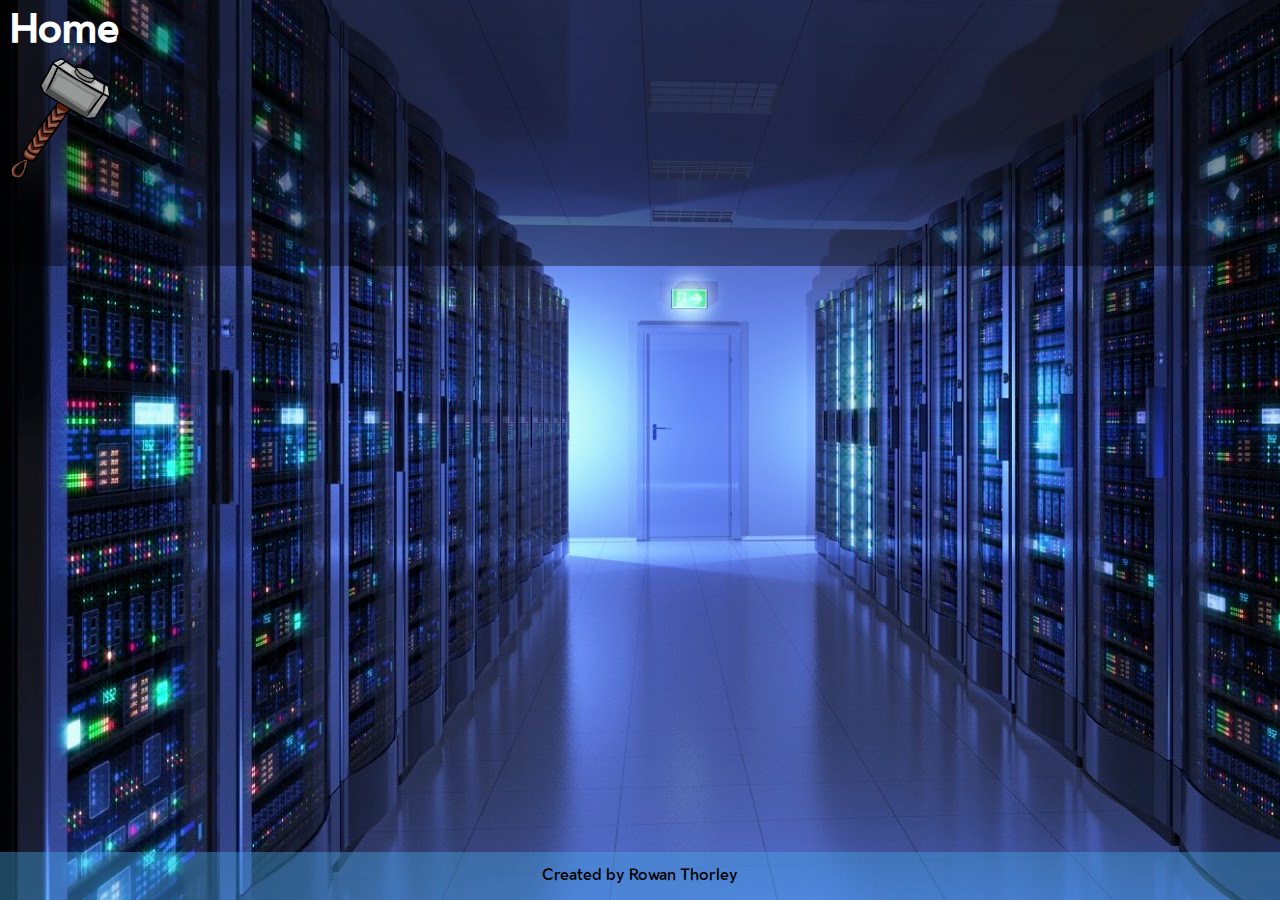
==== index.html @ d27b7b7f "Initial commit" ====
<!DOCTYPE html>
<html lang="en">
<head>
	<meta charset="utf-8">
	<meta name="author" content="Rowan"/>
	<meta name="copyright" content="Rowan"/>
	<meta http-equiv="Cache-Control" content="no-cache, no-store, must-revalidate"/>
	<meta http-equiv="Pragma" content="no-cache" />
	<meta http-equiv="Expires" content="0" />
	<meta name="viewport" content="width=device-width, initial-scale=1.0">
	<title>Files - Home</title>
	
	<meta name='description' content='Thorley-Files'/>
	<script src="https://ajax.googleapis.com/ajax/libs/jquery/3.2.1/jquery.min.js"></script>
	<!-- <script src="/pages/js/default.js"></script> -->
	<link rel="stylesheet" type="text/css" href="assets\css\style.css">
</head>
<body background="assets\images\background.jpg">
	<header>
	</header>
	<main>
		<h1>Home</h1>
		<img src="assets\images\hammer.png" width="100px">
	</main>
	<footer>
		Created by <!-- <a href="https://rowansblog.tk"> -->Rowan Thorley</a>
	</footer>
</body>
</html>
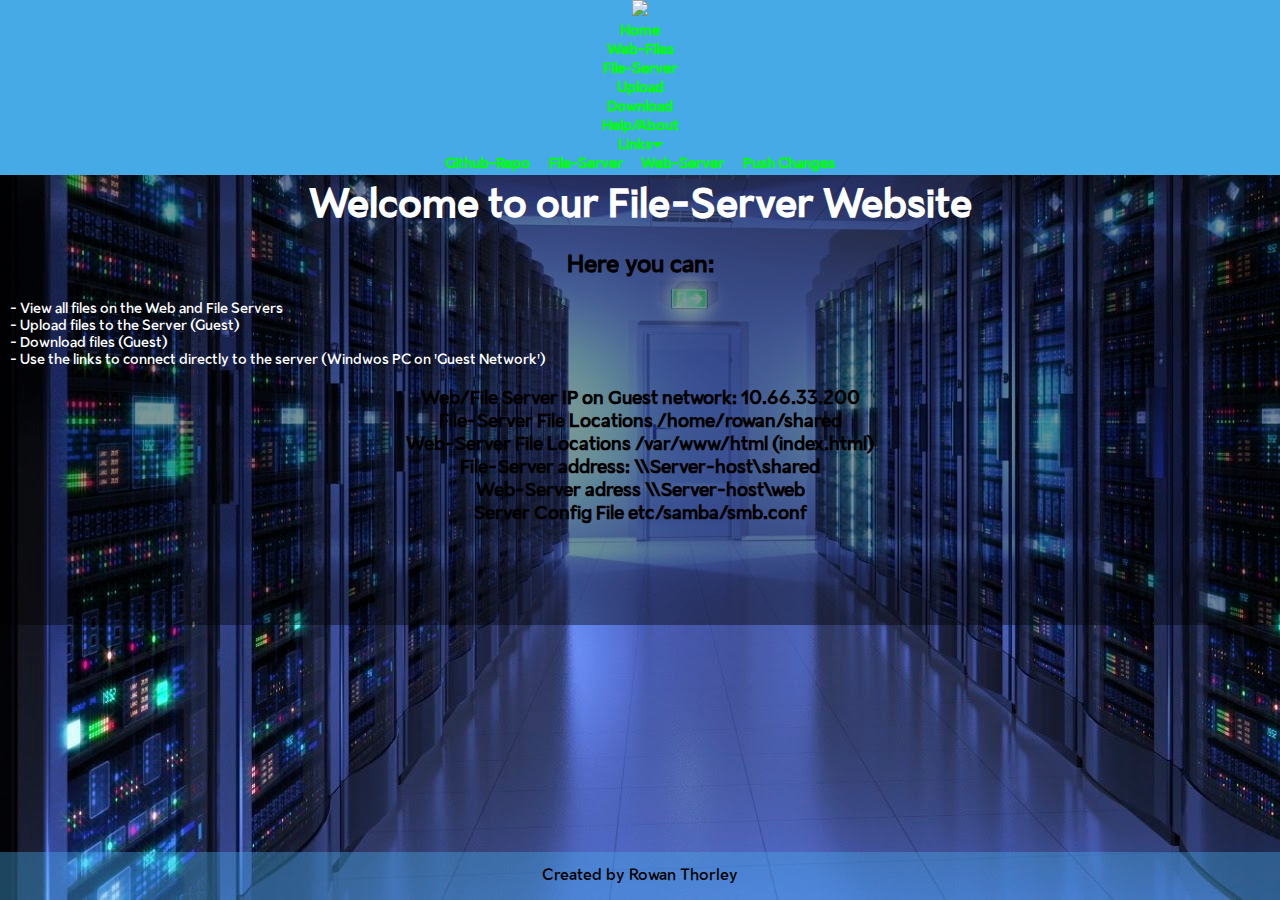
==== commit 43415ea8: "Update Index.html" ====
--- a/index.html
+++ b/index.html
@@ -9,19 +9,71 @@
 	<meta http-equiv="Expires" content="0" />
 	<meta name="viewport" content="width=device-width, initial-scale=1.0">
 	<title>Files - Home</title>
-	
 	<meta name='description' content='Thorley-Files'/>
 	<script src="https://ajax.googleapis.com/ajax/libs/jquery/3.2.1/jquery.min.js"></script>
 	<!-- <script src="/pages/js/default.js"></script> -->
 	<link rel="stylesheet" type="text/css" href="assets\css\style.css">
 </head>
+
 <body background="assets\images\background.jpg">
 	<header>
+	    <center><img src="assets\images\banner.png" width="300em"></center>
+	    <nav>
+            <center>  
+				<ul>
+					<li><a class="navbar" href="index.html">Home</a></li>
+					<li><a class="navbar" href='#'>Web-Files</a></li>
+					<li><a class="navbar" href='#'>File-Server</a></li>
+					<li><a class="navbar" href='#'>Upload</a></li>
+					<li><a class="navbar" href='#'>Download</a></li>
+					<li><a class="navbar" href='#'>Help/About</a></li>
+					<li class="dropdown">
+						<a href="javascript:void(0)" class="dropbtn">Links&#9207;</a>
+						<div class="dropdown-content">
+							<a href="#">Github-Repo</a>
+							<a href="#">File-Server</a>
+							<a href="#">Web-Server</a>
+							<a href="#">Push Changes</a>
+						</div>
+					</li>
+				</ul>
+			</center>
+		</nav>
 	</header>
+	
 	<main>
-		<h1>Home</h1>
-		<img src="assets\images\hammer.png" width="100px">
+		<center>
+			<h1>Welcome to our File-Server Website</h1>
+			<h2>Here you can:</h2>
+		</center>
+		<p class="maintext"> 
+		- View all files on the Web and File Servers
+		<br>
+		- Upload files to the Server (Guest) 
+		<br>
+		- Download files (Guest)
+		<br>
+		- Use the links to connect directly to the server (Windwos PC on 'Guest Network')
+		<br>
+		</p>
+		<center>
+			<h3>
+			Web/File Server IP on Guest network: 10.66.33.200
+			<br>
+			File-Server File Locations /home/rowan/shared
+			<br>
+			Web-Server File Locations /var/www/html (index.html)
+			<br>
+			File-Server address: \\Server-host\shared
+			<br>
+			Web-Server adress \\Server-host\web
+			<br>
+			Server Config File etc/samba/smb.conf
+			</h3>
+			
+		</center>
 	</main>
+	
 	<footer>
 		Created by <!-- <a href="https://rowansblog.tk"> -->Rowan Thorley</a>
 	</footer>
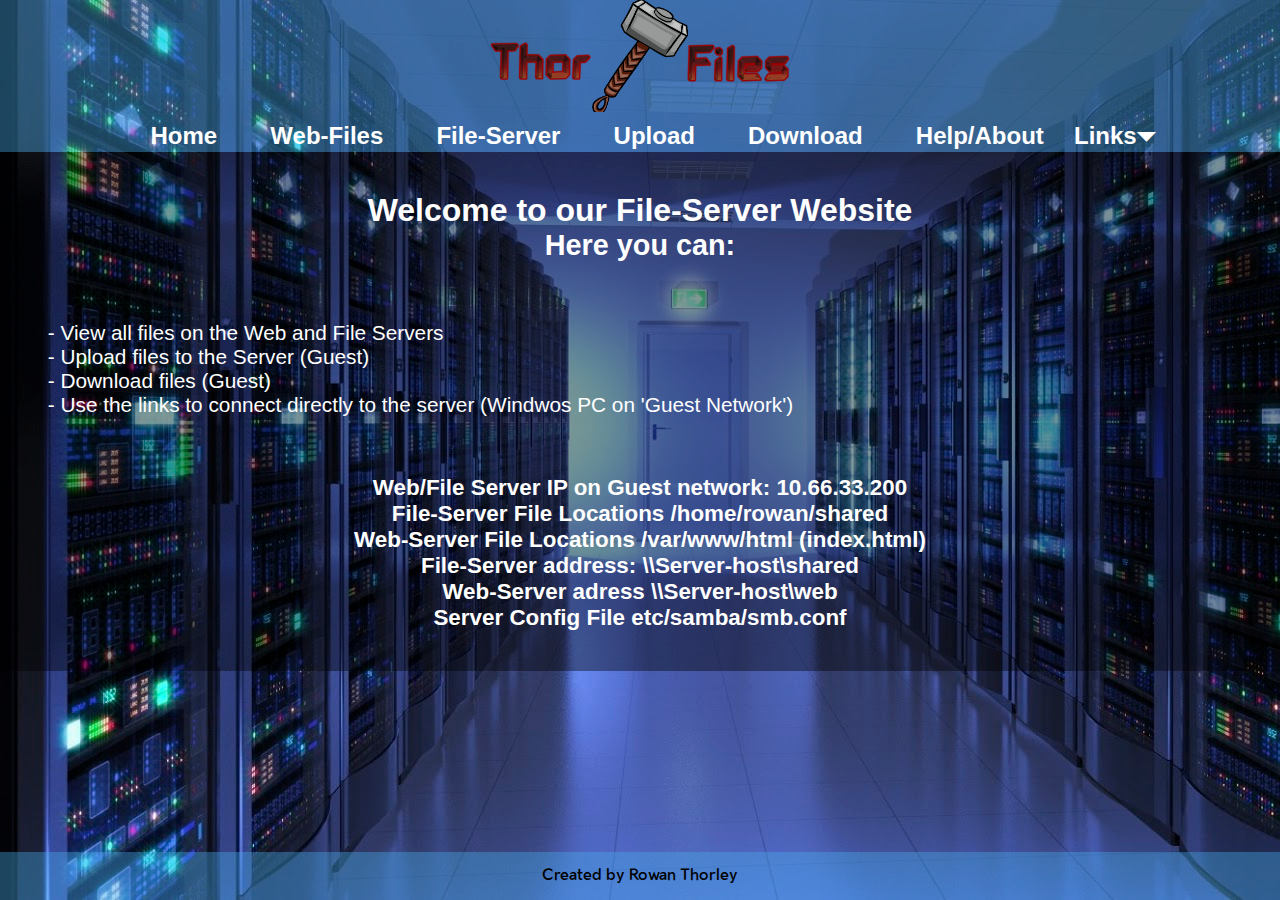
==== commit 49d2d688: "Added Help Link" ====
--- a/index.html
+++ b/index.html
@@ -26,7 +26,7 @@
 					<li><a class="navbar" href='#'>File-Server</a></li>
 					<li><a class="navbar" href='#'>Upload</a></li>
 					<li><a class="navbar" href='#'>Download</a></li>
-					<li><a class="navbar" href='#'>Help/About</a></li>
+					<li><a class="navbar" href='help.html'>Help/About</a></li>
 					<li class="dropdown">
 						<a href="javascript:void(0)" class="dropbtn">Links&#9207;</a>
 						<div class="dropdown-content">
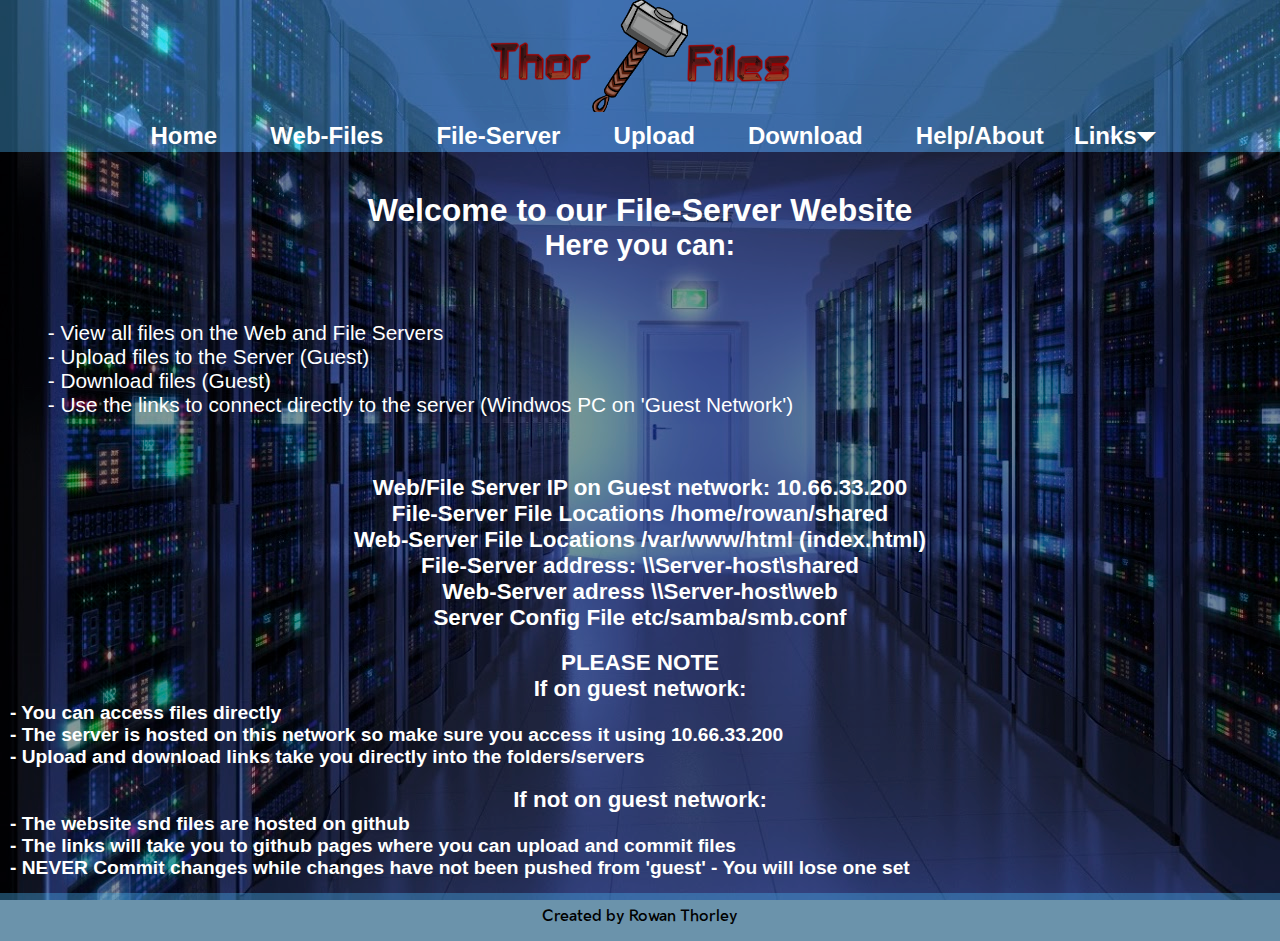
==== commit 0f19f3a7: "Update 1" ====
--- a/index.html
+++ b/index.html
@@ -70,8 +70,31 @@
 			<br>
 			Server Config File etc/samba/smb.conf
 			</h3>
-			
+			<br>
+			<h3>PLEASE NOTE</h3>
+			<h3>If on guest network:</h4>
 		</center>
+		<h4> 
+		- You can access files directly
+		<br>
+		- The server is hosted on this network so make sure you access it using 10.66.33.200
+		<br>
+		- Upload and download links take you directly into the folders/servers
+		<br>
+		</h4>
+		<center>
+			<br>
+			<h3>If not on guest network:</h3>
+		</center>
+		<h4> 
+		- The website snd files are hosted on github
+		<br>
+		- The links will take you to github pages where you can upload and commit files
+		<br>
+		- NEVER Commit changes while changes have not been pushed from 'guest' - You will lose one set
+		<br>
+		<br>
+		</h4>
 	</main>
 	
 	<footer>
